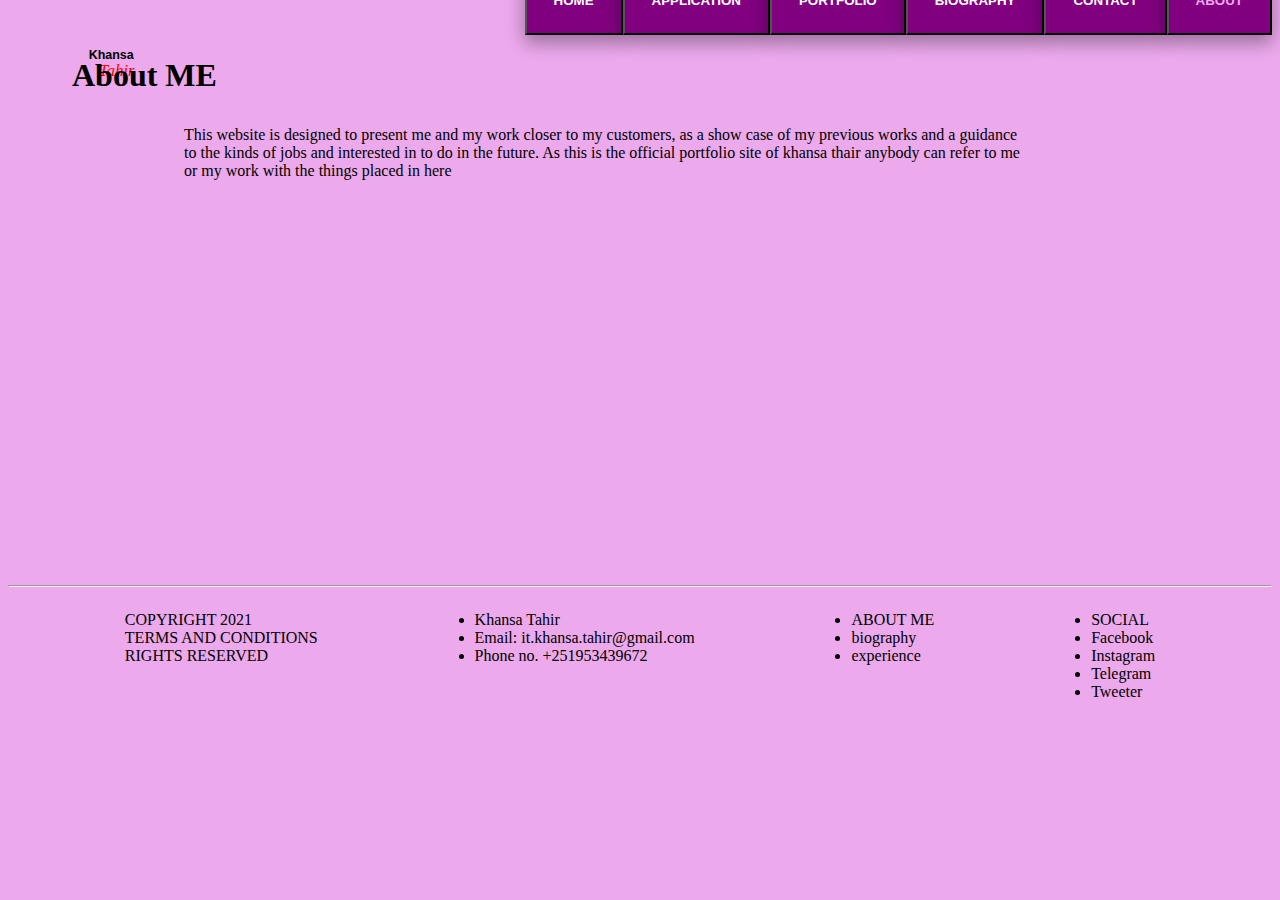
==== html/about.html @ 85908a3a "Add files via upload" ====
<!DOCTYPE html>
<html lang="en">
<head>
    <meta charset="UTF-8">
    <meta http-equiv="X-UA-Compatible" content="IE=edge">
    <meta name="viewport" content="width=device-width, initial-scale=1.0">
    <title>About</title>
    <link rel="stylesheet" href="../css/formstyle.css">
    <link rel="stylesheet" href="../css/aboutstyle.css">
</head>
<body>

    <div id="logo"><img src="../image/logo.svg" alt=""></div>
    <div id="f-buttoncontainer">
        
        <a href="../index.html"><button class="f-button" id="homebutton">HOME</button></a>
        <a href="form.html"><button class="f-button" id="formbutton">APPLICATION</button></a>
        <a href="qualification.html"><button class="f-button" id="qualificationbutton">PORTFOLIO</button></a>
        <a href="biography.html"><button class="f-button" id="biographybutton">BIOGRAPHY</BUtton></a>
        <a href="contact.html"><button class="f-button" id="contactbutton">CONTACT</button></a>
        <a href="about.html"><button class="mf-button" id="aboutbutton">ABOUT</BUtton></a>
    </div>


<div id="aboutcontent">
<h1>About ME</h1>

<p id="aboutparagraph">This website is designed to present me and my work closer 
    to my customers, as a show case of my previous works and a 
    guidance to the kinds of jobs and interested in to do in the 
    future.

    As this is the official portfolio site of khansa thair anybody 
    can refer to me or my work with the things placed in here </p>
</div>
<hr>
<footer>
    <p class="footerlist">COPYRIGHT 2021 <br>TERMS AND CONDITIONS <br> RIGHTS RESERVED	</p>
    <ul class="footerlist">
        <li>Khansa Tahir</li>
        <li>Email: it.khansa.tahir@gmail.com</li>
        <li>Phone no. +251953439672</li>
    </ul>
    <ul class="footerlist">
        <li><a href="about.html">ABOUT ME </a></li>
        <li><a href="biography.html">biography</a></li>
        <li><a href="qualification.html">experience</a></li>
    </ul>
    <ul class="footerlist">
        <li>SOCIAL</li>
        <li><a href="https://www.facebook.com/public/Kh-Tahir"> Facebook</a></li>
        <li><a href="https://www.instagram.com/rivakhansa"> Instagram</a></li>
        <li><a href="https://t.me/K_T1234"> Telegram</li></a>
        <li><a href="https://twitter.com/mimi05521"> Tweeter</a></li>
    </ul>
</footer>

</body>
</html>
---- css/formstyle.css ----
html{min-width: 780px;}
#logo {width: 100px;
    height: 100px;
    margin-bottom: -20vh;
    margin-top: 5vh;
    margin-left: 5vw;
    }
#headerpart {display: flex;
        flex-direction: row;}


#f-buttoncontainer{display: flex;
    justify-content: flex-end;
    flex-wrap: wrap;
    
}
.f-button, .mf-button {
    background-color: purple ;
    box-shadow: 0 8px 16px 0 rgba(0,0,0,0.2), 0 6px 20px 0 rgba(0,0,0,0.19);
    font-weight: bolder;
    text-decoration: none;
    color: white ;
    padding: 2vw 3vh;
    
    
}

.mf-button{color: rgb(236, 169, 236);}

.f-button:hover {
    color: purple;
    z-index: 100;
    background-color: white;
    font-size: larger;
    box-shadow: 0 8px 16px 0 rgba(0,0,0,0.2), 0 6px 20px 0 rgba(0,0,0,0.19);
}



body{background: rgb(236, 169, 236);}
#formbutton {flex-wrap: nowrap;}
a {text-decoration: none;
    color: inherit;
    
    padding: inherit;}


li {text-decoration: none;}
#formrow1, #formrow2 { display: flex;
    flex-wrap: nowrap;
    
    justify-content: space-between;

    }


.textbox {padding: 2vh 3vw;
    
}

textarea {
    width: 100%;
    height: 150px;
    padding: 12px 20px;
    box-sizing: border-box;
    border: 2px solid #ccc;
    border-radius: 4px;
    background-color: #f8f8f8;
    resize: none;
    }
#formpage { margin-left: 15vw;
        margin-top: 10vh;
    }
#formfill {margin-right: 20vw;}

#f-paragraph {margin-right: 20vw;
        font-family:  serif,'Times New Roman', Times;
        font-style: italic;
        color: rgb(88, 56, 88);
}
.formlabel{margin-top: 4vh;}
#formsubmit{ display: flex;
    margin-bottom: 5vh;
    justify-content: center;
        }
#formsubmitbutton {margin-top: 5vh;
    padding: 20px 100px;}

input[type=text] {
    transition: width 0.4s ease-in-out;
    }
    
input[type=text]:focus {
width: 100%;
}


footer {display: flex;
        justify-content: space-evenly;
        flex-wrap: wrap;}
---- css/aboutstyle.css ----
#aboutcontent {margin-left: 5vw;
        margin-right: 10vw;
        margin-bottom: 45vh;}
#aboutparagraph { margin: 2em 7em;}
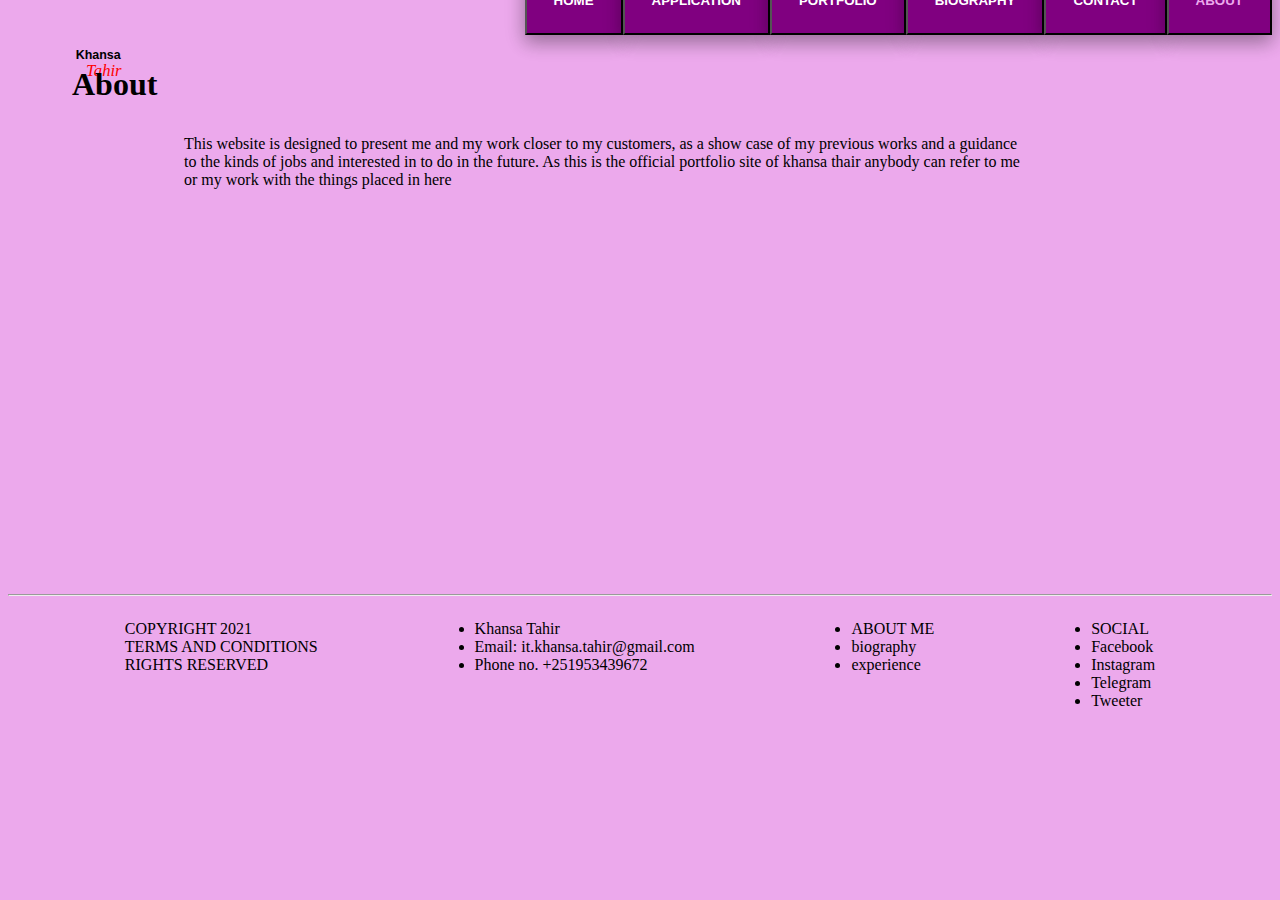
==== commit 404faeb6: "2nd version" ====
--- a/html/about.html
+++ b/html/about.html
@@ -9,8 +9,9 @@
     <link rel="stylesheet" href="../css/aboutstyle.css">
 </head>
 <body>
-
+    <header>
     <div id="logo"><img src="../image/logo.svg" alt=""></div>
+    <nav>
     <div id="f-buttoncontainer">
         
         <a href="../index.html"><button class="f-button" id="homebutton">HOME</button></a>
@@ -18,23 +19,28 @@
         <a href="qualification.html"><button class="f-button" id="qualificationbutton">PORTFOLIO</button></a>
         <a href="biography.html"><button class="f-button" id="biographybutton">BIOGRAPHY</BUtton></a>
         <a href="contact.html"><button class="f-button" id="contactbutton">CONTACT</button></a>
-        <a href="about.html"><button class="mf-button" id="aboutbutton">ABOUT</BUtton></a>
+        <button class="mf-button" id="aboutbutton">ABOUT</BUtton>
     </div>
+    </nav>
+    </header>
+    <main>
+    <section>
+    <div id="aboutcontent">
+    <h1>About </h1>
 
-
-<div id="aboutcontent">
-<h1>About ME</h1>
-
-<p id="aboutparagraph">This website is designed to present me and my work closer 
+    <p id="aboutparagraph">This website is designed to present me and my work closer 
     to my customers, as a show case of my previous works and a 
     guidance to the kinds of jobs and interested in to do in the 
     future.
 
     As this is the official portfolio site of khansa thair anybody 
     can refer to me or my work with the things placed in here </p>
-</div>
-<hr>
+    </div>
+    <hr>
+    </section>
+    </main>
 <footer>
+    <section class="footer">
     <p class="footerlist">COPYRIGHT 2021 <br>TERMS AND CONDITIONS <br> RIGHTS RESERVED	</p>
     <ul class="footerlist">
         <li>Khansa Tahir</li>
@@ -42,7 +48,7 @@
         <li>Phone no. +251953439672</li>
     </ul>
     <ul class="footerlist">
-        <li><a href="about.html">ABOUT ME </a></li>
+        <li>ABOUT ME</li>
         <li><a href="biography.html">biography</a></li>
         <li><a href="qualification.html">experience</a></li>
     </ul>
@@ -53,6 +59,7 @@
         <li><a href="https://t.me/K_T1234"> Telegram</li></a>
         <li><a href="https://twitter.com/mimi05521"> Tweeter</a></li>
     </ul>
+    </section>
 </footer>
 
 </body>
--- a/css/formstyle.css
+++ b/css/formstyle.css
@@ -1,9 +1,9 @@
-html{min-width: 780px;}
+
 #logo {width: 100px;
     height: 100px;
     margin-bottom: -20vh;
     margin-top: 5vh;
-    margin-left: 5vw;
+    margin-left: 4vw;
     }
 #headerpart {display: flex;
         flex-direction: row;}
@@ -12,6 +12,7 @@
 #f-buttoncontainer{display: flex;
     justify-content: flex-end;
     flex-wrap: wrap;
+    margin-left: 18vw;
     
 }
 .f-button, .mf-button {
@@ -95,6 +96,7 @@
 }
 
 
-footer {display: flex;
+.footer {display: flex;
         justify-content: space-evenly;
-        flex-wrap: wrap;}+        flex-wrap: wrap;
+        flex-direction: row;}